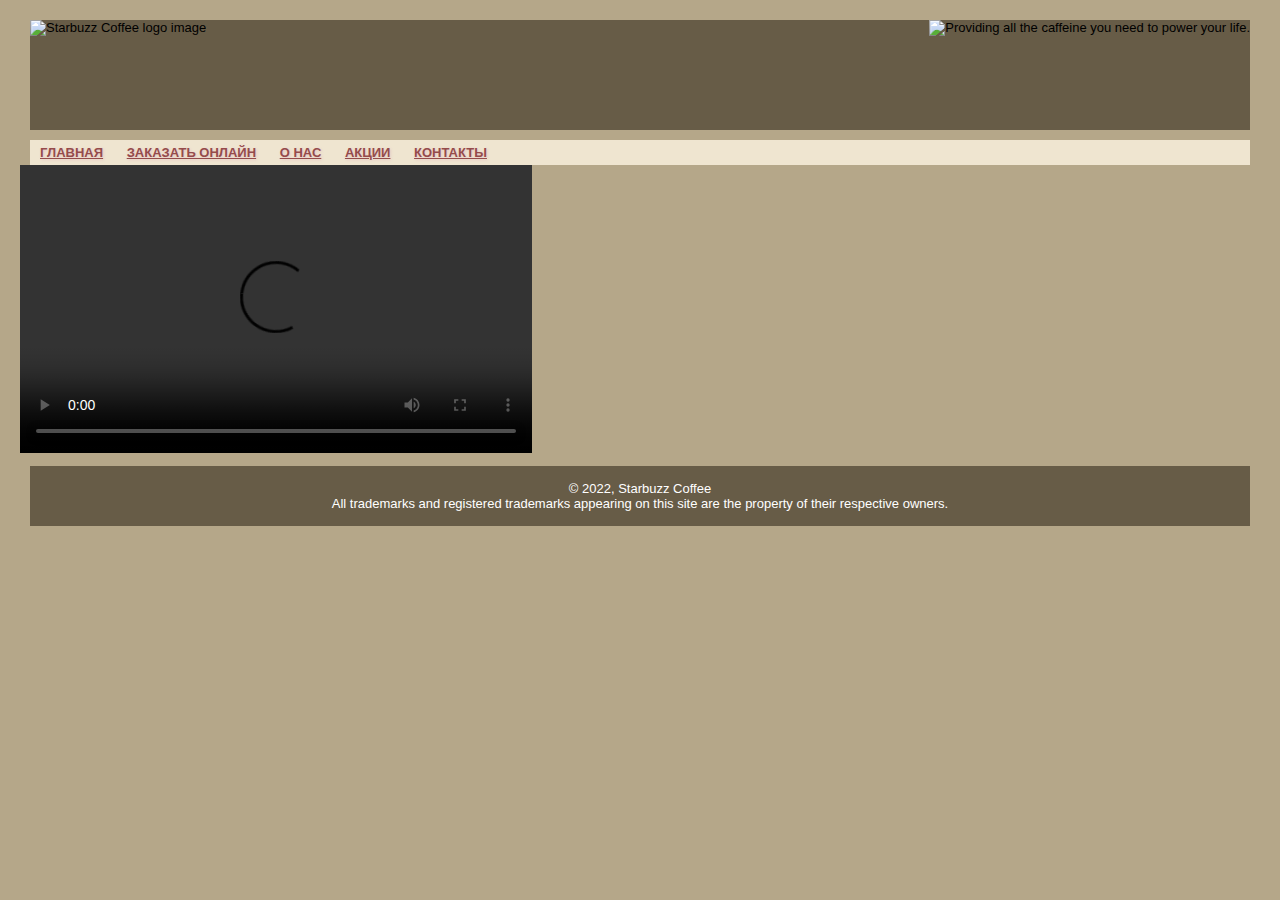
==== about.html @ be67a0d5 "Add files via upload" ====
<!doctype html>
<html>
	 <head>
   	 <meta charset="utf-8">
    	<title>О нас</title>
    	<link rel="stylesheet" type="text/css" href="starbuzz.css">
  	</head> 

  <body>
   
    <div id="header">
      <img id="headerLogo"
           src="images/headerLogo.gif" alt="Starbuzz Coffee logo image">
      <img id="headerSlogan"
           src="images/headerSlogan.gif" alt="Providing all the caffeine you need to power your life.">
    </div>
    <nav>
      <ul>
        <li class="selected"><a href="index.html">Главная</a></li>
        <li><a href="">Заказать онлайн</a></li>
        <li><a href="about.html"target="_blank">О нас</a></li>
        <li><a href="">Акции</a></li>
        <li><a href="contacts.html"target="_blank">Контакты</a></li>
      </ul>
    </nav>
    <video controls="autoplay" width="512" height="288">
		<source src="vid/tweetsip.mp4">
        <p>Извините, Ваш браузер не поддерживает видео.</p>
        </video>
        <div id="footer">
   		   &copy; 2022, Starbuzz Coffee
	   	<br>
	   	All trademarks and registered trademarks appearing on 
	  	this site are the property of their respective owners.
	    	</div>
  </body>
  </html>
---- starbuzz.css ----
#header img#headerSlogan {
	float:      right;
}

#nav {
list-style-type: none;
    margin:        10px;
    padding:       0px;
   
}
p {
  padding-top: 10px ;
  margin-bottom: 10px ;
}

#header {
  background-color: #675c47;
  margin:           10px;
  height:           110px;
}

#footer {
  background-color: #675c47;
  color:            white;
  text-align:       center;
  padding:          15px;
  margin:           10px;
  clear:		  right;
}

#main {
  background:       #efe5d0 url(images/background.gif) top left;
  text-align:       center;
  color:            #2F4F4F;
  font-size:        140%;
  padding:          15px 15px 15px 15px;
  margin:           10px;
  width:            450px;
  float:            left;
}
#coffee{
  width: 200px;
  border-radius: 15px;

}
#map{
  width: 250px;
  border-radius: 50px;
  text-align:       center;
}
#history, #contacts , #time{
background:       #efe5d0 url(images/background.gif) top left;
  text-align:       center;
  color:	        #2F4F4F;
  font-size:        140%;
  padding:          15px;
  margin:           10px 10px 10px 10px;
  float:		       right;
  width:            850px;
}

body { 
  background-color: #b5a789;
  font-family:      sans-serif;
  font-size:        small;
  margin:           20px;
}
h1 {
  color:            #954b4b;
  text-decoration:  underline;
}


nav {
    background-color: #efe5d0;
    margin:          10px 10px 0px 10px;
}
nav ul {
     margin: 0px;
     list-style-type: none;
     padding:         5px 0px 5px 0px;
}
nav ul li {
     display:         inline;
     padding:         5px 10px 5px 10px;
}
nav ul li a:link, nav ul li a:visited {
     color:           #954b4b;
     border-bottom:   none;
     font-weight:     bold;
     text-shadow:     1px 1px 3px #e2c2c2; 
     text-transform:  uppercase;

}
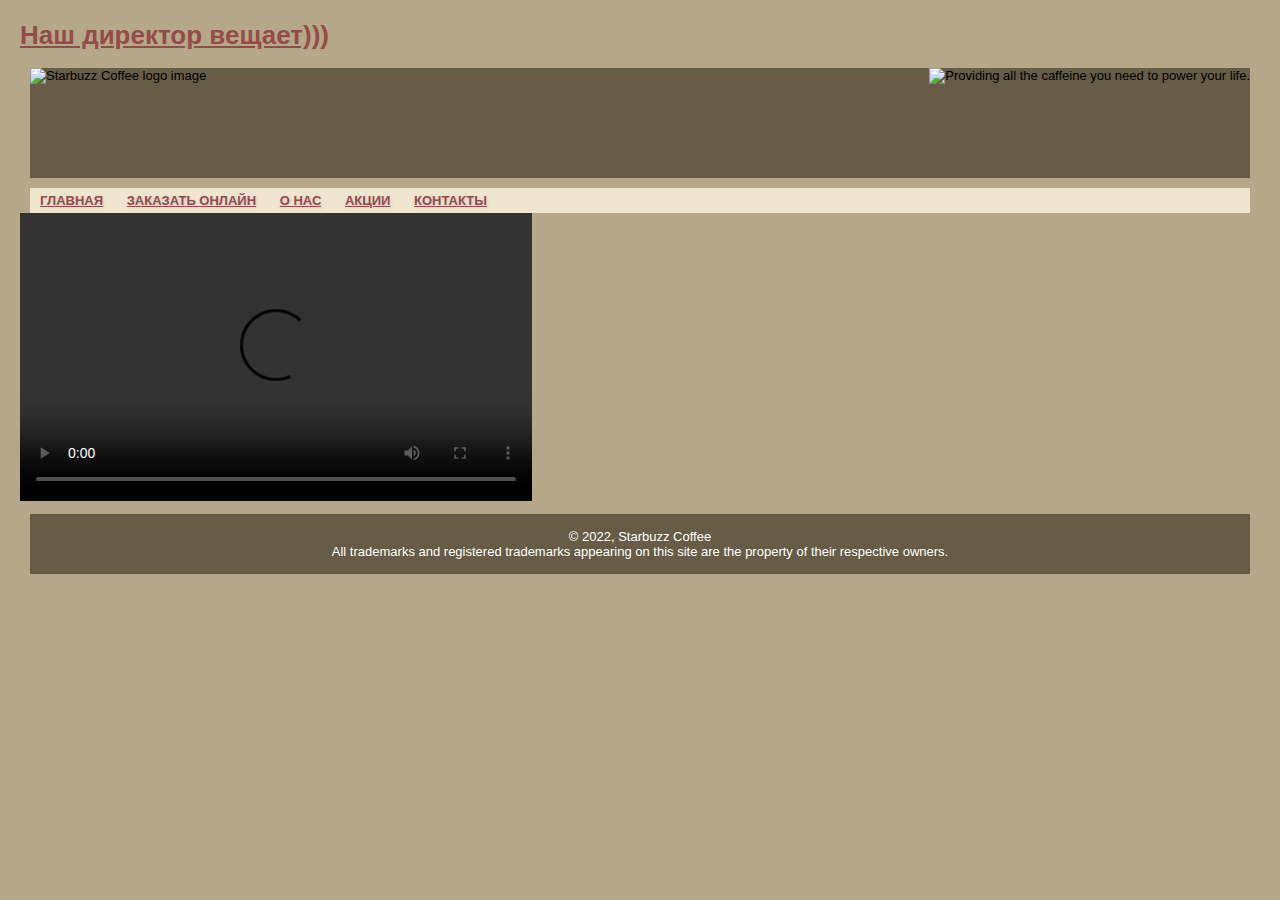
==== commit c64b7a21: "git desktop lesson1" ====
--- a/about.html
+++ b/about.html
@@ -7,7 +7,7 @@
   	</head> 
 
   <body>
-   
+   <h1>Наш директор вещает)))</h1>
     <div id="header">
       <img id="headerLogo"
            src="images/headerLogo.gif" alt="Starbuzz Coffee logo image">
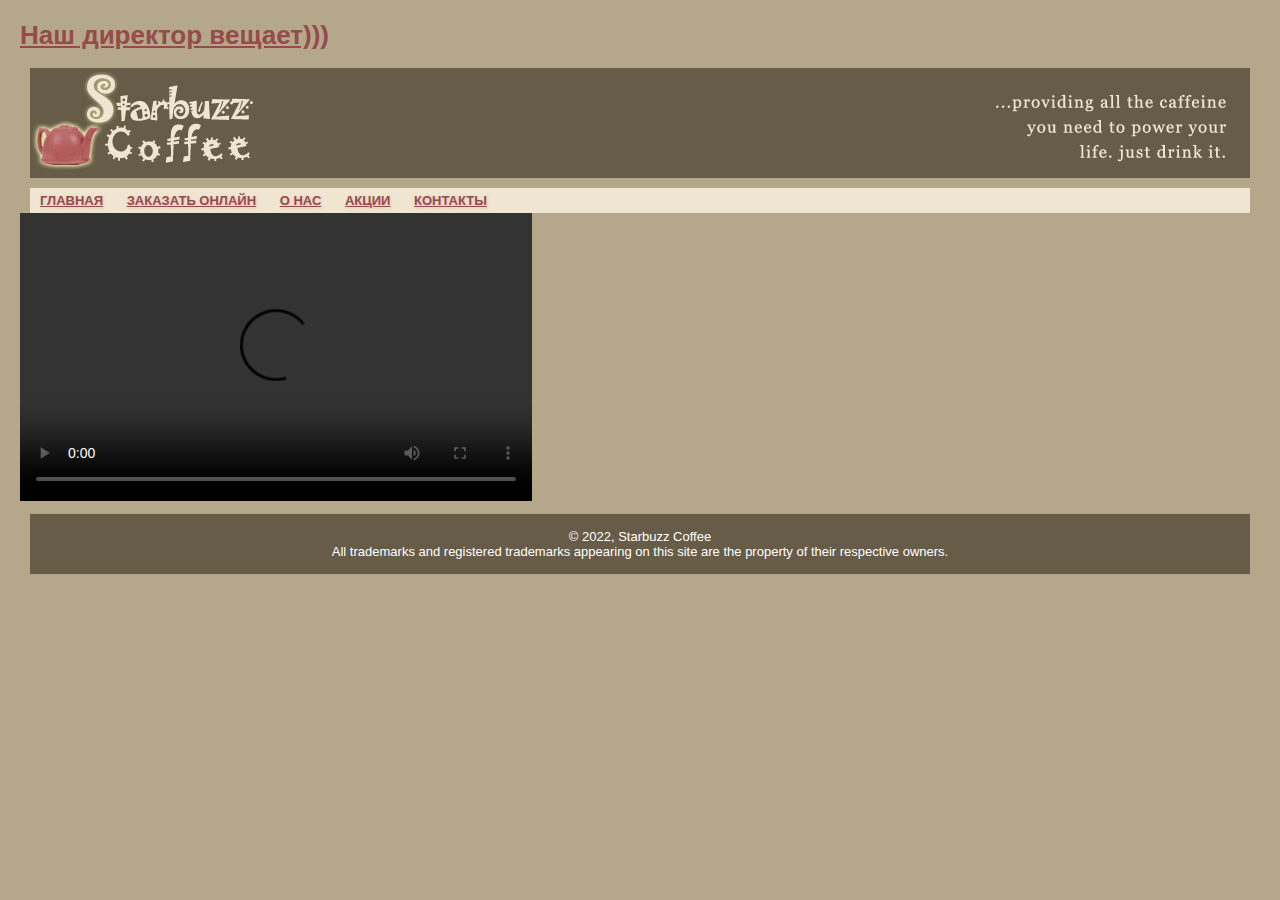
==== commit 1df36edc: "add online" ====
--- a/about.html
+++ b/about.html
@@ -10,9 +10,9 @@
    <h1>Наш директор вещает)))</h1>
     <div id="header">
       <img id="headerLogo"
-           src="images/headerLogo.gif" alt="Starbuzz Coffee logo image">
+           src="headerLogo.gif" alt="Starbuzz Coffee logo image">
       <img id="headerSlogan"
-           src="images/headerSlogan.gif" alt="Providing all the caffeine you need to power your life.">
+           src="headerSlogan.gif" alt="Providing all the caffeine you need to power your life.">
     </div>
     <nav>
       <ul>
@@ -24,7 +24,7 @@
       </ul>
     </nav>
     <video controls="autoplay" width="512" height="288">
-		<source src="vid/tweetsip.mp4">
+		<source src="tweetsip.mp4">
         <p>Извините, Ваш браузер не поддерживает видео.</p>
         </video>
         <div id="footer">
--- a/starbuzz.css
+++ b/starbuzz.css
@@ -28,6 +28,7 @@
   margin:           10px;
   clear:		  right;
 }
+
 
 #main {
   background:       #efe5d0 url(images/background.gif) top left;
